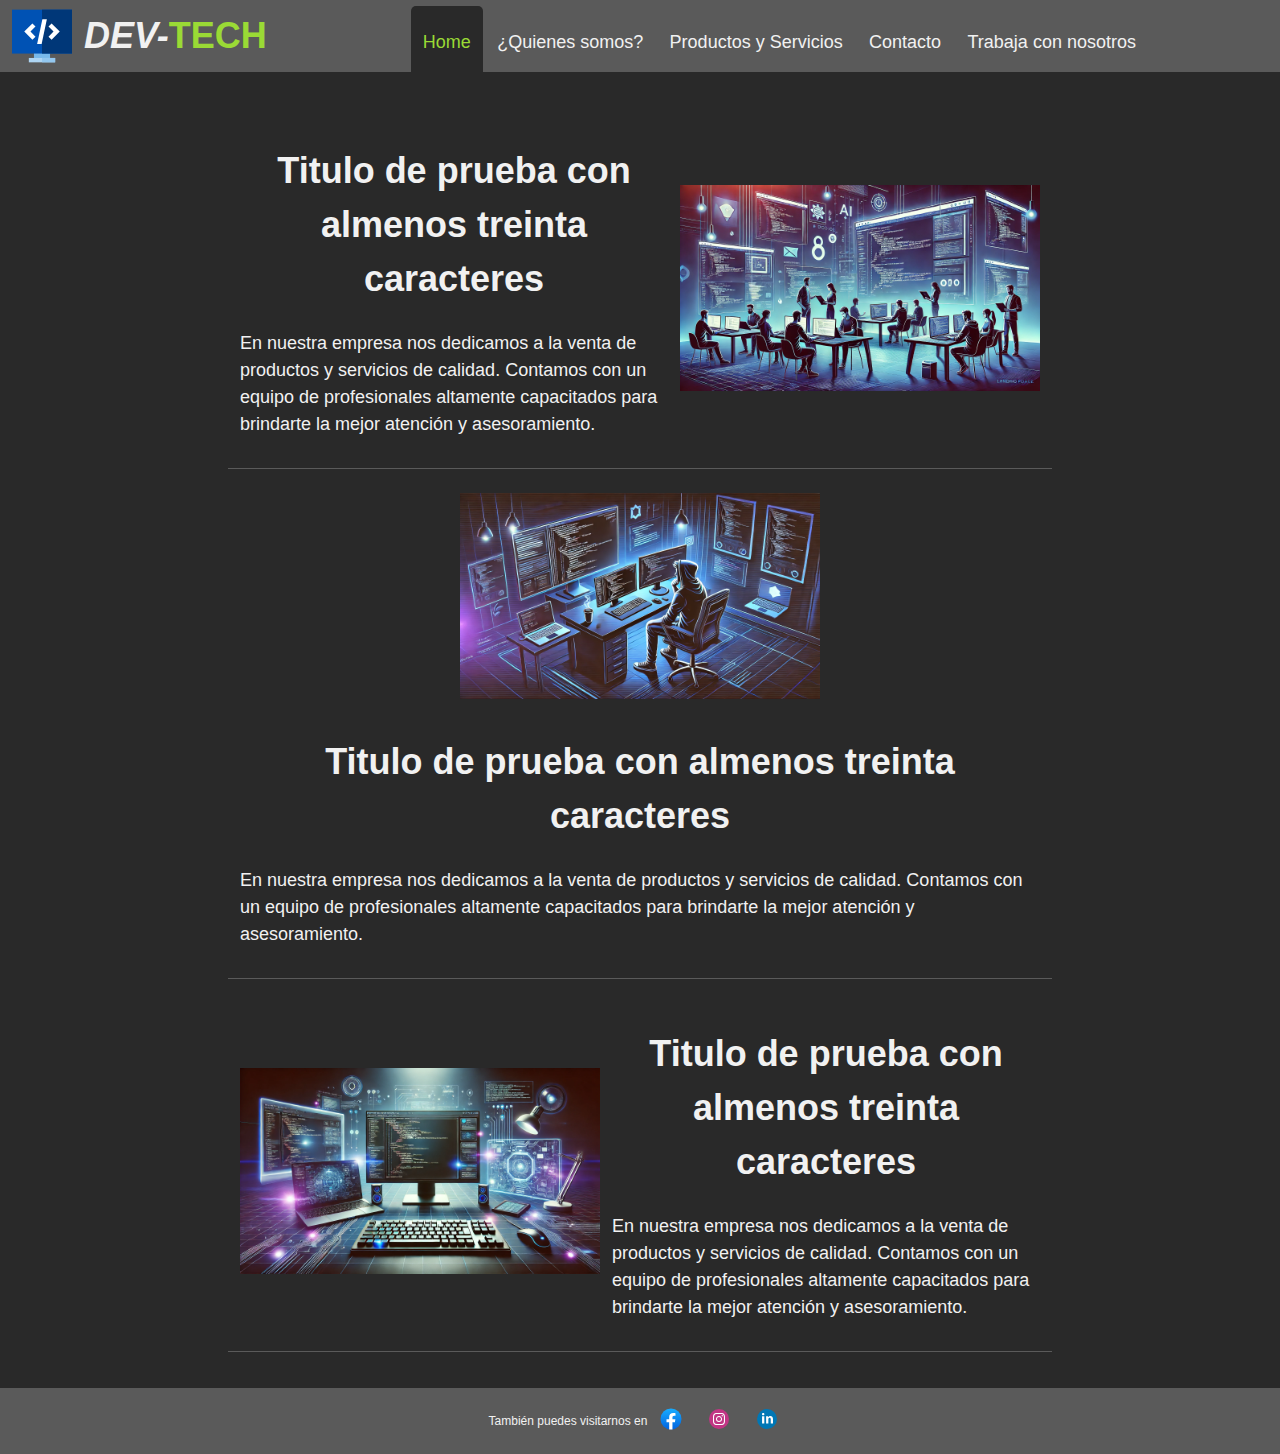
==== index.html @ 68e8f536 "First commit" ====
<!DOCTYPE html>
<html>

<head>
    <title>Home</title>
    <link rel="stylesheet" type="text/css" href="./src/css/landing.css" />
</head>

<body>
    <header>
        <div class="logo-container">
            <img class="logo" src="./src/img/logo.svg" alt="Logo" />
            <h1>DEV-<span>TECH</span></h1>
        </div>
        <nav>
            <ul>
                <li><a href="./index.html" active>Home</a></li>
                <li><a href="./pages/about.html">¿Quienes somos?</a></li>
                <li><a href="./pages/products.html">Productos y Servicios</a></li>
                <li><a href="./pages/contact.html">Contacto</a></li>
                <li><a href="./pages/work.html">Trabaja con nosotros</a></li>
            </ul>
        </nav>
    </header>
    <main>
        <div class="main-container">
            <div class="content-left main-content">
                <img src="./src/img/landing/img3.webp" alt="Landing" />
                <div class="content-text">
                    <h1>Titulo de prueba con almenos treinta caracteres</h1>
                    <p>
                        En nuestra empresa nos dedicamos a la venta de productos y
                        servicios de calidad. Contamos con un equipo de profesionales
                        altamente capacitados para brindarte la mejor atención y
                        asesoramiento.
                    </p>
                </div>
            </div>
            <div class="content-bottom main-content">
                <img src="./src/img/landing/img1.webp" alt="Landing" />
                <div class="content-text">
                    <h1>Titulo de prueba con almenos treinta caracteres</h1>
                    <p>
                        En nuestra empresa nos dedicamos a la venta de productos y
                        servicios de calidad. Contamos con un equipo de profesionales
                        altamente capacitados para brindarte la mejor atención y
                        asesoramiento.
                    </p>
                </div>
            </div>
            <div class="content-right main-content">
                <img src="./src/img/landing/img2.webp" alt="Landing" />
                <div class="content-text">
                    <h1>Titulo de prueba con almenos treinta caracteres</h1>
                    <p>
                        En nuestra empresa nos dedicamos a la venta de productos y
                        servicios de calidad. Contamos con un equipo de profesionales
                        altamente capacitados para brindarte la mejor atención y
                        asesoramiento.
                    </p>
                </div>
            </div>
        </div>
    </main>
    <footer>
        <p>También puedes visitarnos en</p>
        <ul>
            <li>
                <a href="#" target="_blank"><img src="./src/img/facebook.svg" alt="Facebook" /></a>
            </li>
            <li>
                <a href="#" target="_blank"><img src="./src/img/instagram.svg" alt="Instagram" /></a>
            </li>
            <li>
                <a href="#" target="_blank"><img src="./src/img/linkedin.svg" alt="Linkedin" /></a>
            </li>
        </ul>
    </footer>
</body>

</html>
---- src/css/landing.css ----
@import url('./main.css');
.main-container {
    margin: 2rem auto;
    display: flex;
    flex-direction: column;
    justify-content: center;
    align-items: center;
    gap: 1rem;
    padding: 1rem;
    width: 100%;
    height: 100%;
    max-width: 800px;

    &>.main-content {
        display: flex;
        flex-direction: column;
        justify-content: center;
        align-items: center;
        gap: 1rem;
        padding: 1rem;
        width: 100%;
        height: 100%;
        max-width: 800px;
        border-bottom: 1px solid var(--color-secondary);

        &>.content-text {
            font-size: 1.5rem;
            font-weight: 500;
            h1 {
                font-size: 3rem;
                font-weight: 700;
                text-align: center;
            }
        }

        &> img {
            width: 30rem;
            height: auto;

        }
    }
    &>.content-left {
        flex-direction: row-reverse;
    }
    &>.content-right {
        flex-direction: row;
    }
    &>.content-bottom {
        flex-direction: column;
    }
    &>.content-top {
        flex-direction: column-reverse;
    }

    

}
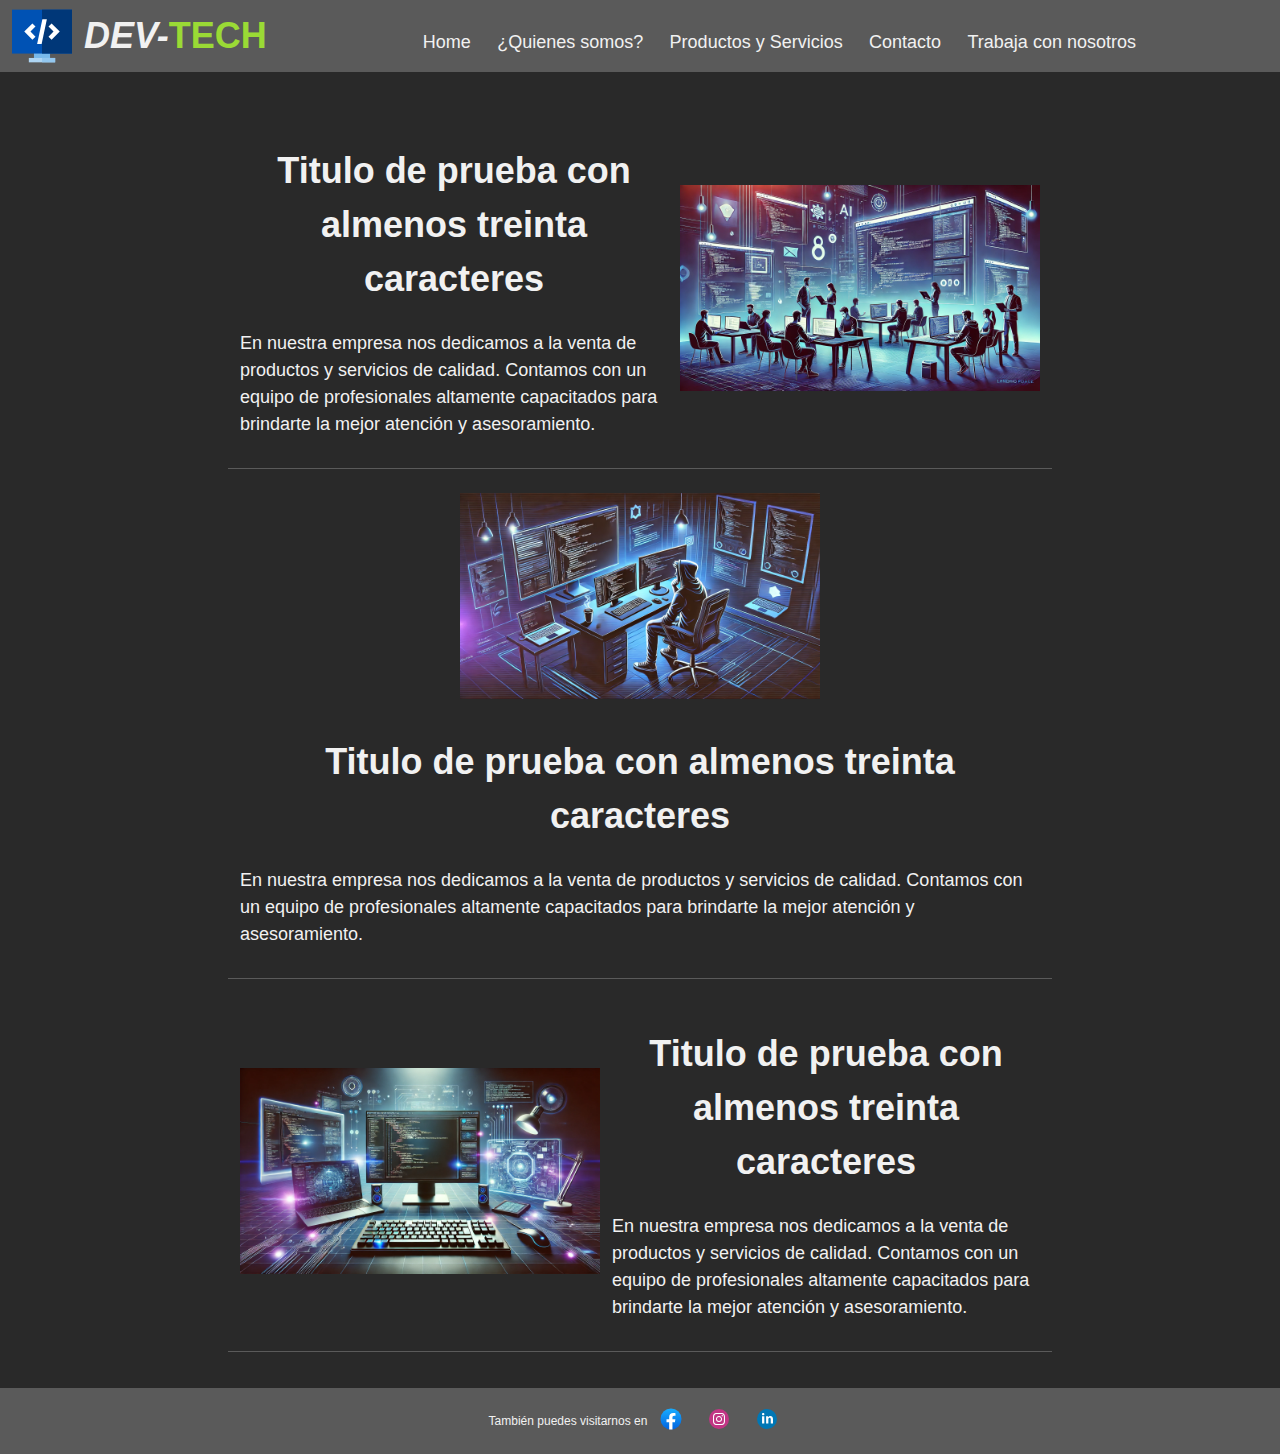
==== commit 766bf683: "fix: pass W3.org validator" ====
--- a/index.html
+++ b/index.html
@@ -1,20 +1,21 @@
 <!DOCTYPE html>
-<html>
+<html lang="es">
 
 <head>
+    <meta charset="UTF-8" >
     <title>Home</title>
-    <link rel="stylesheet" type="text/css" href="./src/css/landing.css" />
+    <link rel="stylesheet" type="text/css" href="./src/css/landing.css" >
 </head>
 
 <body>
     <header>
         <div class="logo-container">
-            <img class="logo" src="./src/img/logo.svg" alt="Logo" />
+            <img class="logo" src="./src/img/logo.svg" alt="Logo" >
             <h1>DEV-<span>TECH</span></h1>
         </div>
         <nav>
             <ul>
-                <li><a href="./index.html" active>Home</a></li>
+                <li><a href="./index.html" class="active">Home</a></li>
                 <li><a href="./pages/about.html">¿Quienes somos?</a></li>
                 <li><a href="./pages/products.html">Productos y Servicios</a></li>
                 <li><a href="./pages/contact.html">Contacto</a></li>
@@ -25,7 +26,7 @@
     <main>
         <div class="main-container">
             <div class="content-left main-content">
-                <img src="./src/img/landing/img3.webp" alt="Landing" />
+                <img src="./src/img/landing/img3.webp" alt="Landing">
                 <div class="content-text">
                     <h1>Titulo de prueba con almenos treinta caracteres</h1>
                     <p>
@@ -37,7 +38,7 @@
                 </div>
             </div>
             <div class="content-bottom main-content">
-                <img src="./src/img/landing/img1.webp" alt="Landing" />
+                <img src="./src/img/landing/img1.webp" alt="Landing" >
                 <div class="content-text">
                     <h1>Titulo de prueba con almenos treinta caracteres</h1>
                     <p>
@@ -49,7 +50,7 @@
                 </div>
             </div>
             <div class="content-right main-content">
-                <img src="./src/img/landing/img2.webp" alt="Landing" />
+                <img src="./src/img/landing/img2.webp" alt="Landing" >
                 <div class="content-text">
                     <h1>Titulo de prueba con almenos treinta caracteres</h1>
                     <p>
@@ -66,13 +67,13 @@
         <p>También puedes visitarnos en</p>
         <ul>
             <li>
-                <a href="#" target="_blank"><img src="./src/img/facebook.svg" alt="Facebook" /></a>
+                <a href="#" target="_blank"><img src="./src/img/facebook.svg" alt="Facebook" ></a>
             </li>
             <li>
-                <a href="#" target="_blank"><img src="./src/img/instagram.svg" alt="Instagram" /></a>
+                <a href="#" target="_blank"><img src="./src/img/instagram.svg" alt="Instagram" ></a>
             </li>
             <li>
-                <a href="#" target="_blank"><img src="./src/img/linkedin.svg" alt="Linkedin" /></a>
+                <a href="#" target="_blank"><img src="./src/img/linkedin.svg" alt="Linkedin" ></a>
             </li>
         </ul>
     </footer>
